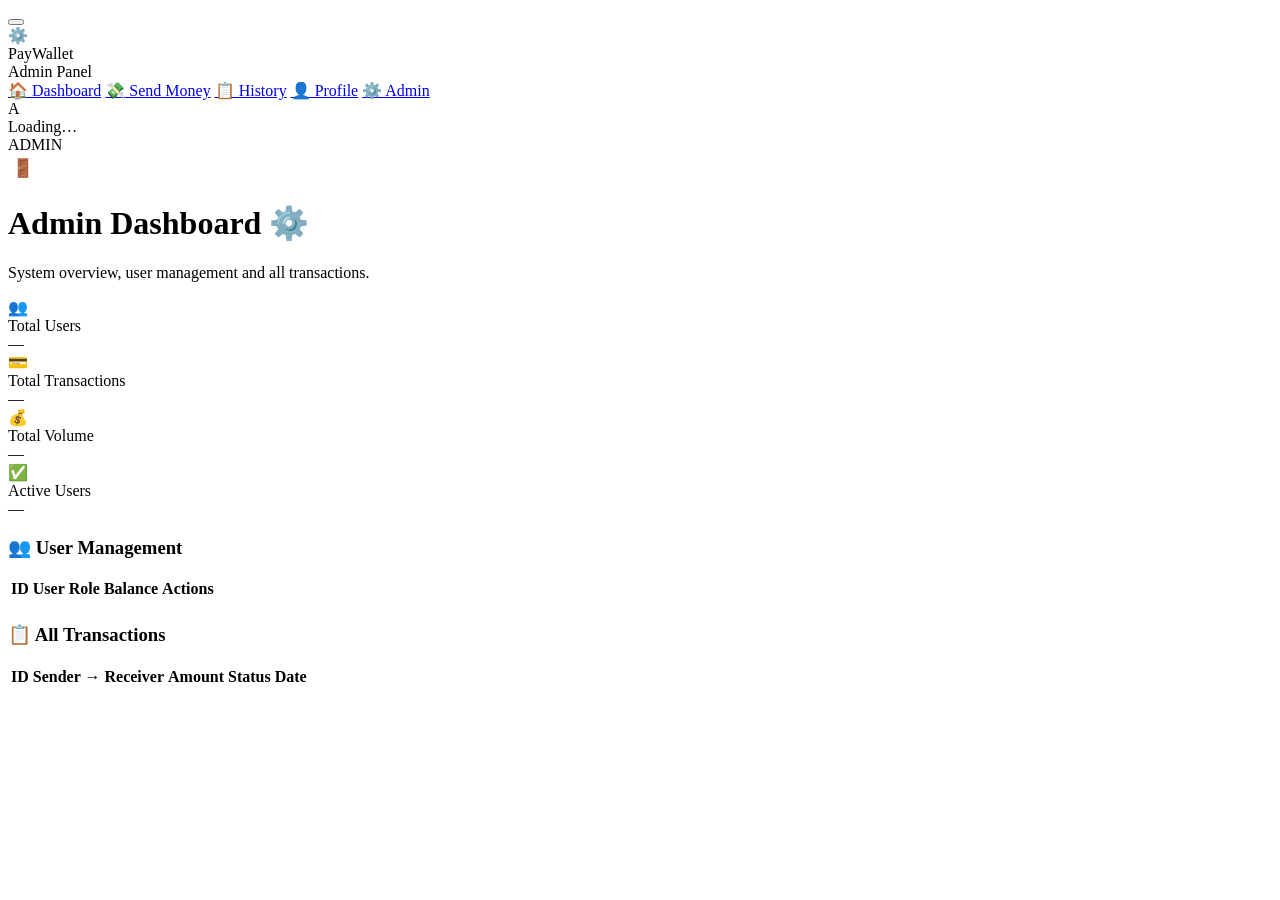
==== src/main/resources/static/admin.html @ 13c79fb1 "feat: Implement a complete digital wallet application with user authentication, transaction manageme" ====
<!DOCTYPE html>
<html lang="en">

<head>
    <meta charset="UTF-8" />
    <meta name="viewport" content="width=device-width, initial-scale=1.0" />
    <title>PayWallet — Admin Dashboard</title>
    <link rel="stylesheet" href="/css/styles.css" />
</head>

<body>
    <button id="hamburger" class="hamburger" aria-label="Menu">
        <span></span><span></span><span></span>
    </button>
    <div id="sidebar-backdrop" class="overlay-backdrop"></div>

    <div class="layout">
        <aside class="sidebar" id="sidebar">
            <div class="sidebar-logo">
                <div class="logo-icon">⚙️</div>
                <div>
                    <div class="logo-text">PayWallet</div>
                    <div class="logo-sub">Admin Panel</div>
                </div>
            </div>
            <nav class="sidebar-nav">
                <a href="/dashboard.html" class="nav-item"><span class="nav-icon">🏠</span> Dashboard</a>
                <a href="/transfer.html" class="nav-item"><span class="nav-icon">💸</span> Send Money</a>
                <a href="/history.html" class="nav-item"><span class="nav-icon">📋</span> History</a>
                <a href="/profile.html" class="nav-item"><span class="nav-icon">👤</span> Profile</a>
                <a href="/admin.html" id="nav-admin" class="nav-item active"><span class="nav-icon">⚙️</span> Admin</a>
            </nav>
            <div class="sidebar-footer">
                <div class="user-pill">
                    <div class="user-avatar" id="sidebar-avatar">A</div>
                    <div class="user-info">
                        <div class="user-name" id="sidebar-user-name">Loading…</div>
                        <div class="user-role" id="sidebar-user-role">ADMIN</div>
                    </div>
                    <button onclick="import('/js/api.js').then(m=>m.logout())"
                        style="background:none;border:none;cursor:pointer;font-size:1.1rem;padding:0.25rem"
                        title="Sign Out">🚪</button>
                </div>
            </div>
        </aside>

        <main class="main-content">
            <div class="page-header">
                <h1>Admin Dashboard ⚙️</h1>
                <p>System overview, user management and all transactions.</p>
            </div>

            <!-- System Stats -->
            <div class="stats-grid mb-3">
                <div class="stat-card indigo">
                    <div class="stat-icon">👥</div>
                    <div class="stat-label">Total Users</div>
                    <div class="stat-value indigo" id="stat-users">—</div>
                </div>
                <div class="stat-card green">
                    <div class="stat-icon">💳</div>
                    <div class="stat-label">Total Transactions</div>
                    <div class="stat-value green" id="stat-txns">—</div>
                </div>
                <div class="stat-card amber">
                    <div class="stat-icon">💰</div>
                    <div class="stat-label">Total Volume</div>
                    <div class="stat-value amber" id="stat-volume">—</div>
                </div>
                <div class="stat-card indigo">
                    <div class="stat-icon">✅</div>
                    <div class="stat-label">Active Users</div>
                    <div class="stat-value indigo" id="stat-active">—</div>
                </div>
            </div>

            <!-- User Management -->
            <div class="card mb-3">
                <h3 class="mb-2">👥 User Management</h3>
                <div class="table-container">
                    <table>
                        <thead>
                            <tr>
                                <th>ID</th>
                                <th>User</th>
                                <th>Role</th>
                                <th>Balance</th>
                                <th>Actions</th>
                            </tr>
                        </thead>
                        <tbody id="users-tbody">
                            <tr>
                                <td colspan="5" class="text-center"><span class="spinner"></span></td>
                            </tr>
                        </tbody>
                    </table>
                </div>
            </div>

            <!-- All Transactions -->
            <div class="card">
                <h3 class="mb-2">📋 All Transactions</h3>
                <div class="table-container">
                    <table>
                        <thead>
                            <tr>
                                <th>ID</th>
                                <th>Sender → Receiver</th>
                                <th>Amount</th>
                                <th>Status</th>
                                <th>Date</th>
                            </tr>
                        </thead>
                        <tbody id="all-txns-tbody">
                            <tr>
                                <td colspan="5" class="text-center"><span class="spinner"></span></td>
                            </tr>
                        </tbody>
                    </table>
                </div>
            </div>
        </main>
    </div>

    <div id="toast-container"></div>
    <script type="module" src="/js/admin.js"></script>
</body>

</html>
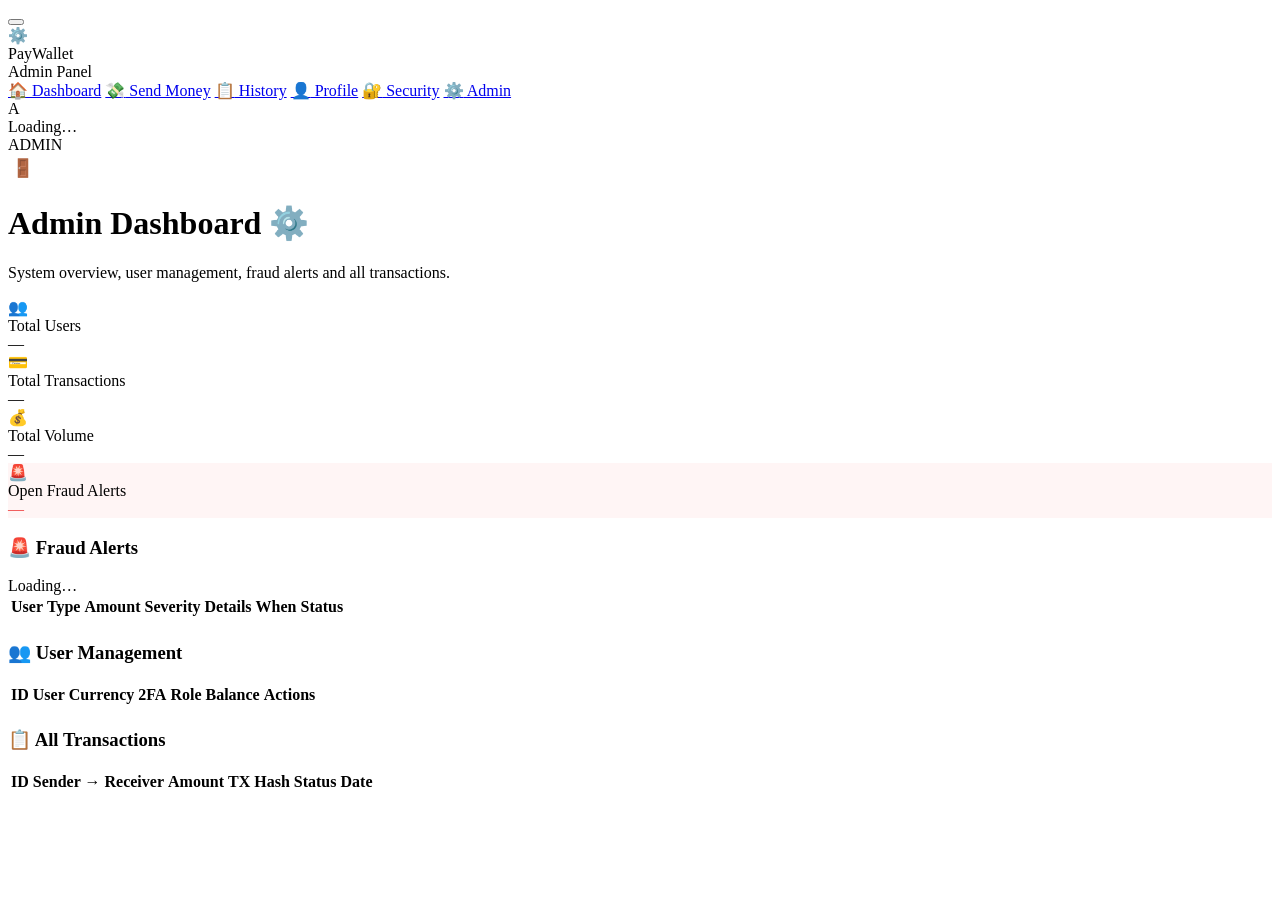
==== commit c7b55290: "Update wallet features: UI, security, blockchain, fraud alerts, multi-currency, 2FA, transaction lim" ====
--- a/src/main/resources/static/admin.html
+++ b/src/main/resources/static/admin.html
@@ -28,6 +28,7 @@
                 <a href="/transfer.html" class="nav-item"><span class="nav-icon">💸</span> Send Money</a>
                 <a href="/history.html" class="nav-item"><span class="nav-icon">📋</span> History</a>
                 <a href="/profile.html" class="nav-item"><span class="nav-icon">👤</span> Profile</a>
+                <a href="/security.html" class="nav-item"><span class="nav-icon">🔐</span> Security</a>
                 <a href="/admin.html" id="nav-admin" class="nav-item active"><span class="nav-icon">⚙️</span> Admin</a>
             </nav>
             <div class="sidebar-footer">
@@ -47,7 +48,7 @@
         <main class="main-content">
             <div class="page-header">
                 <h1>Admin Dashboard ⚙️</h1>
-                <p>System overview, user management and all transactions.</p>
+                <p>System overview, user management, fraud alerts and all transactions.</p>
             </div>
 
             <!-- System Stats -->
@@ -67,10 +68,38 @@
                     <div class="stat-label">Total Volume</div>
                     <div class="stat-value amber" id="stat-volume">—</div>
                 </div>
-                <div class="stat-card indigo">
-                    <div class="stat-icon">✅</div>
-                    <div class="stat-label">Active Users</div>
-                    <div class="stat-value indigo" id="stat-active">—</div>
+                <div class="stat-card" style="border-color:rgba(239,68,68,0.3);background:rgba(239,68,68,0.05)">
+                    <div class="stat-icon">🚨</div>
+                    <div class="stat-label">Open Fraud Alerts</div>
+                    <div class="stat-value" style="color:#ef4444" id="stat-fraud">—</div>
+                </div>
+            </div>
+
+            <!-- 🚨 Fraud Alerts Panel -->
+            <div class="card mb-3" style="border-color:rgba(239,68,68,0.3)">
+                <div class="flex items-center justify-between mb-2">
+                    <h3>🚨 Fraud Alerts</h3>
+                    <span id="fraud-alert-count" class="badge badge-danger">Loading…</span>
+                </div>
+                <div class="table-container">
+                    <table>
+                        <thead>
+                            <tr>
+                                <th>User</th>
+                                <th>Type</th>
+                                <th>Amount</th>
+                                <th>Severity</th>
+                                <th>Details</th>
+                                <th>When</th>
+                                <th>Status</th>
+                            </tr>
+                        </thead>
+                        <tbody id="fraud-tbody">
+                            <tr>
+                                <td colspan="7" class="text-center"><span class="spinner"></span></td>
+                            </tr>
+                        </tbody>
+                    </table>
                 </div>
             </div>
 
@@ -83,6 +112,8 @@
                             <tr>
                                 <th>ID</th>
                                 <th>User</th>
+                                <th>Currency</th>
+                                <th>2FA</th>
                                 <th>Role</th>
                                 <th>Balance</th>
                                 <th>Actions</th>
@@ -90,7 +121,7 @@
                         </thead>
                         <tbody id="users-tbody">
                             <tr>
-                                <td colspan="5" class="text-center"><span class="spinner"></span></td>
+                                <td colspan="7" class="text-center"><span class="spinner"></span></td>
                             </tr>
                         </tbody>
                     </table>
@@ -107,13 +138,14 @@
                                 <th>ID</th>
                                 <th>Sender → Receiver</th>
                                 <th>Amount</th>
+                                <th>TX Hash</th>
                                 <th>Status</th>
                                 <th>Date</th>
                             </tr>
                         </thead>
                         <tbody id="all-txns-tbody">
                             <tr>
-                                <td colspan="5" class="text-center"><span class="spinner"></span></td>
+                                <td colspan="6" class="text-center"><span class="spinner"></span></td>
                             </tr>
                         </tbody>
                     </table>
